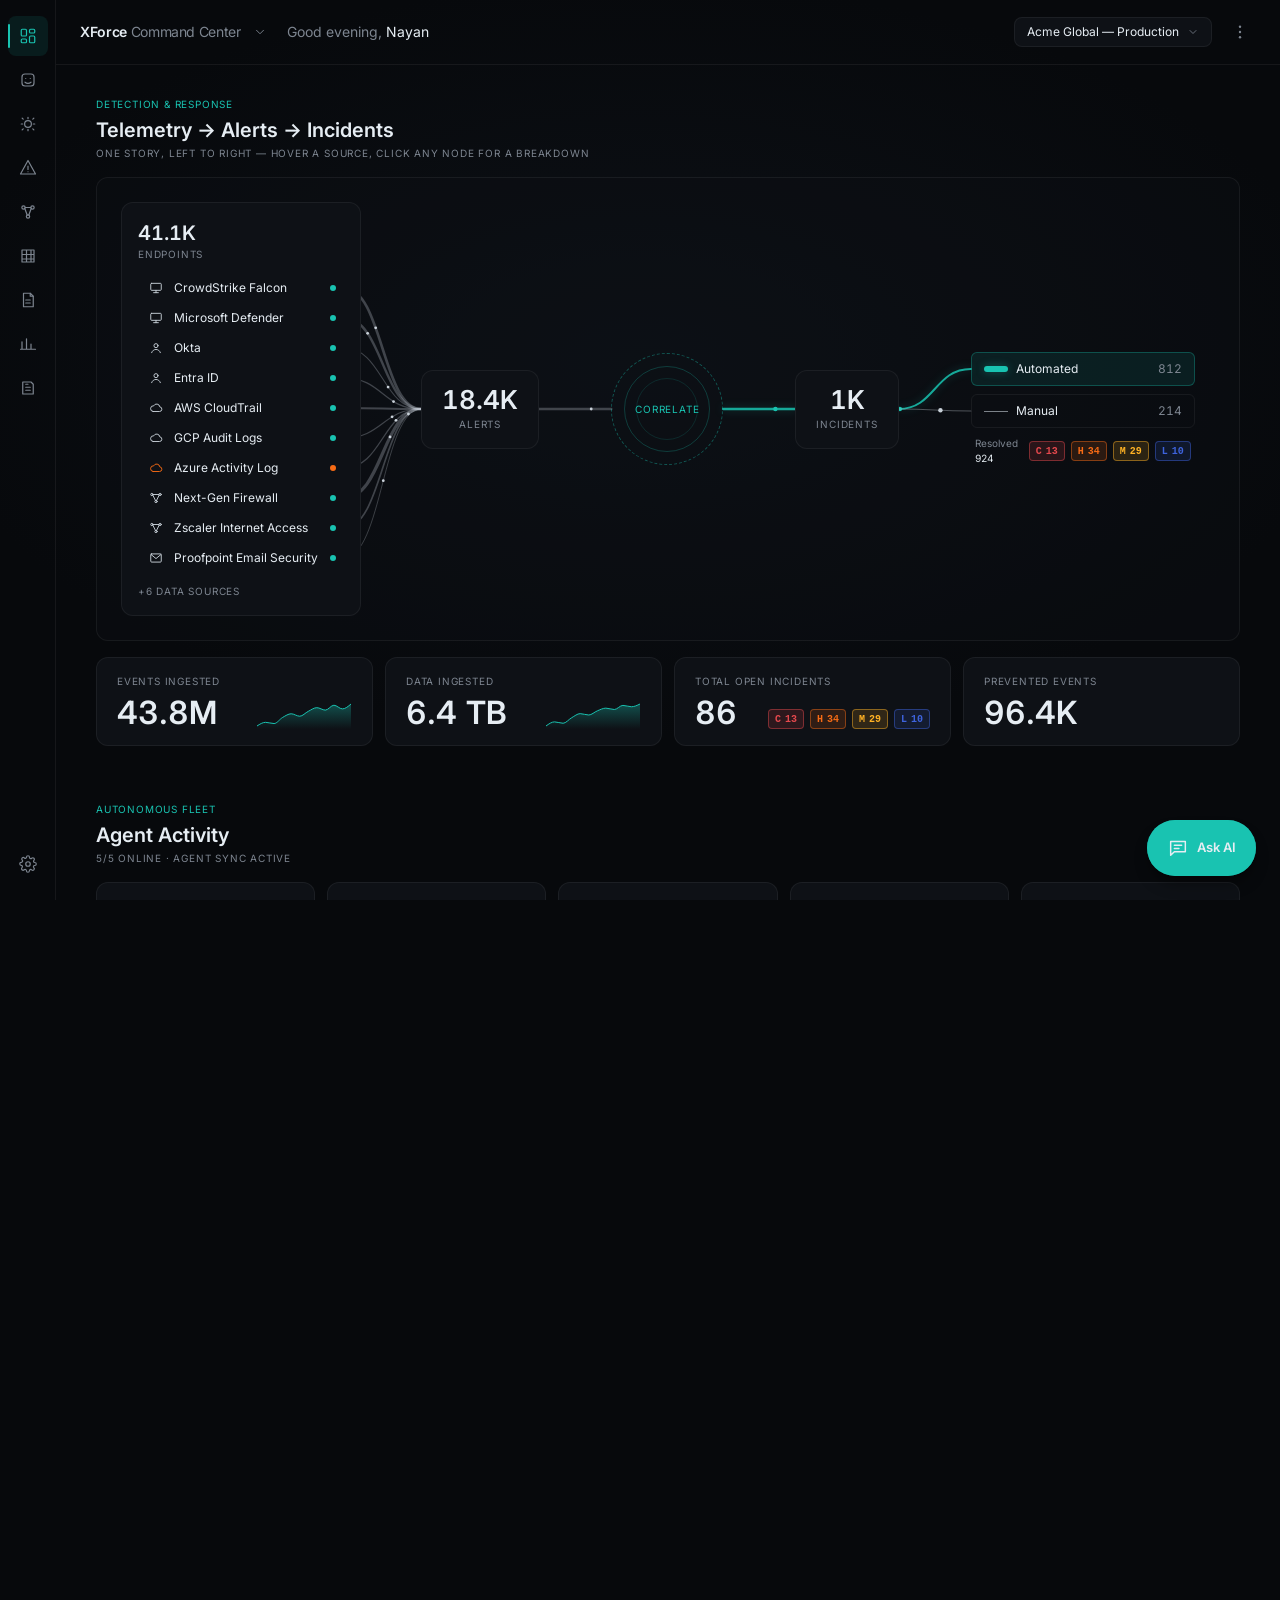
==== xforce/index.html @ 9696b823 "Publish static build (source kept private)" ====
<!doctype html>
<html lang="en">
  <head>
    <meta charset="UTF-8" />
    <link rel="icon" type="image/svg+xml" href="./favicon.svg" />
    <meta name="viewport" content="width=device-width, initial-scale=1.0" />
    <link rel="preconnect" href="https://fonts.googleapis.com" />
    <link rel="preconnect" href="https://fonts.gstatic.com" crossorigin />
    <link
      href="https://fonts.googleapis.com/css2?family=Inter:wght@400;500;600;700&display=swap"
      rel="stylesheet"
    />
    <title>XForce Command Center</title>
    <script type="module" crossorigin src="./assets/index-mY8SQg1w.js"></script>
    <link rel="stylesheet" crossorigin href="./assets/index-CLwzSawb.css">
  </head>
  <body>
    <div id="root"></div>
  </body>
</html>
---- xforce/assets/index-CLwzSawb.css ----
/*! tailwindcss v4.3.3 | MIT License | https://tailwindcss.com */
@layer properties{@supports (((-webkit-hyphens:none)) and (not (margin-trim:inline))) or ((-moz-orient:inline) and (not (color:rgb(from red r g b)))){*,:before,:after,::backdrop{--tw-translate-x:0;--tw-translate-y:0;--tw-translate-z:0;--tw-rotate-x:initial;--tw-rotate-y:initial;--tw-rotate-z:initial;--tw-skew-x:initial;--tw-skew-y:initial;--tw-border-style:solid;--tw-gradient-position:initial;--tw-gradient-from:#0000;--tw-gradient-via:#0000;--tw-gradient-to:#0000;--tw-gradient-stops:initial;--tw-gradient-via-stops:initial;--tw-gradient-from-position:0%;--tw-gradient-via-position:50%;--tw-gradient-to-position:100%;--tw-leading:initial;--tw-font-weight:initial;--tw-tracking:initial;--tw-ordinal:initial;--tw-slashed-zero:initial;--tw-numeric-figure:initial;--tw-numeric-spacing:initial;--tw-numeric-fraction:initial;--tw-shadow:0 0 #0000;--tw-shadow-color:initial;--tw-shadow-alpha:100%;--tw-inset-shadow:0 0 #0000;--tw-inset-shadow-color:initial;--tw-inset-shadow-alpha:100%;--tw-ring-color:initial;--tw-ring-shadow:0 0 #0000;--tw-inset-ring-color:initial;--tw-inset-ring-shadow:0 0 #0000;--tw-ring-inset:initial;--tw-ring-offset-width:0px;--tw-ring-offset-color:#fff;--tw-ring-offset-shadow:0 0 #0000;--tw-blur:initial;--tw-brightness:initial;--tw-contrast:initial;--tw-grayscale:initial;--tw-hue-rotate:initial;--tw-invert:initial;--tw-opacity:initial;--tw-saturate:initial;--tw-sepia:initial;--tw-drop-shadow:initial;--tw-drop-shadow-color:initial;--tw-drop-shadow-alpha:100%;--tw-drop-shadow-size:initial;--tw-scale-x:1;--tw-scale-y:1;--tw-scale-z:1;--tw-outline-style:solid}}}@layer theme{:root,:host{--font-sans:"Inter", ui-sans-serif, system-ui, sans-serif;--font-mono:ui-monospace, SFMono-Regular, Menlo, Monaco, Consolas, "Liberation Mono", "Courier New", monospace;--color-black:#000;--color-white:#fff;--spacing:.25rem;--container-xs:20rem;--container-sm:24rem;--text-xs:.75rem;--text-xs--line-height:calc(1 / .75);--text-sm:.875rem;--text-sm--line-height:calc(1.25 / .875);--text-base:1rem;--text-base--line-height:calc(1.5 / 1);--text-xl:1.25rem;--text-xl--line-height:calc(1.75 / 1.25);--text-2xl:1.5rem;--text-2xl--line-height:calc(2 / 1.5);--font-weight-normal:400;--font-weight-medium:500;--font-weight-semibold:600;--tracking-tight:-.025em;--leading-tight:1.25;--leading-relaxed:1.625;--radius-sm:.25rem;--radius-md:.375rem;--radius-lg:.5rem;--animate-spin:spin 1s linear infinite;--animate-ping:ping 1s cubic-bezier(0, 0, .2, 1) infinite;--animate-pulse:pulse 2s cubic-bezier(.4, 0, .6, 1) infinite;--default-transition-duration:.15s;--default-transition-timing-function:cubic-bezier(.4, 0, .2, 1);--default-font-family:var(--font-sans);--default-mono-font-family:var(--font-mono);--color-bg-base:#07090c;--color-bg-vignette:#0d1117;--color-surface:#0e1116;--color-surface-border:#ffffff0f;--color-accent:#19c3b1;--color-accent-glow:#19c3b159;--color-neutral-line:#c9d1d9;--color-text-primary:#e6edf3;--color-text-muted:#7d8590;--color-sev-critical:#e5484d;--color-sev-high:#f76b15;--color-sev-medium:#ffb224;--color-sev-low:#3e63dd;--radius-card:12px}}@layer base{*,:after,:before,::backdrop{box-sizing:border-box;border:0 solid;margin:0;padding:0}::file-selector-button{box-sizing:border-box;border:0 solid;margin:0;padding:0}html,:host{-webkit-text-size-adjust:100%;tab-size:4;line-height:1.5;font-family:var(--default-font-family,-apple-system, BlinkMacSystemFont, "Segoe UI", Roboto, "Helvetica Neue", "Noto Sans", Arial, sans-serif, "Apple Color Emoji", "Segoe UI Emoji", "Segoe UI Symbol", "Noto Color Emoji");font-feature-settings:var(--default-font-feature-settings,normal);font-variation-settings:var(--default-font-variation-settings,normal);-webkit-tap-highlight-color:transparent}hr{height:0;color:inherit;border-top-width:1px}abbr:where([title]){-webkit-text-decoration:underline dotted;text-decoration:underline dotted}h1,h2,h3,h4,h5,h6{font-size:inherit;font-weight:inherit}a{color:inherit;-webkit-text-decoration:inherit;-webkit-text-decoration:inherit;-webkit-text-decoration:inherit;-webkit-text-decoration:inherit;text-decoration:inherit}b,strong{font-weight:bolder}code,kbd,samp,pre{font-family:var(--default-mono-font-family,ui-monospace, SFMono-Regular, Menlo, Monaco, Consolas, "Liberation Mono", "Courier New", monospace);font-feature-settings:var(--default-mono-font-feature-settings,normal);font-variation-settings:var(--default-mono-font-variation-settings,normal);font-size:1em}small{font-size:80%}sub,sup{vertical-align:baseline;font-size:75%;line-height:0;position:relative}sub{bottom:-.25em}sup{top:-.5em}table{text-indent:0;border-color:inherit;border-collapse:collapse}:-moz-focusring:where(:not(iframe)){outline:auto}progress{vertical-align:baseline}summary{display:list-item}ol,ul,menu{list-style:none}img,svg,video,canvas,audio,iframe,embed,object{vertical-align:middle;display:block}img,video{max-width:100%;height:auto}button,input,select,optgroup,textarea{font:inherit;font-feature-settings:inherit;font-variation-settings:inherit;letter-spacing:inherit;color:inherit;opacity:1;background-color:#0000;border-radius:0}::file-selector-button{font:inherit;font-feature-settings:inherit;font-variation-settings:inherit;letter-spacing:inherit;color:inherit;opacity:1;background-color:#0000;border-radius:0}:where(select:is([multiple],[size])) optgroup{font-weight:bolder}:where(select:is([multiple],[size])) optgroup option{padding-inline-start:20px}::file-selector-button{margin-inline-end:4px}::placeholder{opacity:1}@supports (not ((-webkit-appearance:-apple-pay-button))) or (contain-intrinsic-size:1px){::placeholder{color:currentColor}@supports (color:color-mix(in lab, red, red)){::placeholder{color:color-mix(in oklab, currentcolor 50%, transparent)}}}textarea{resize:vertical}::-webkit-search-decoration{-webkit-appearance:none}::-webkit-date-and-time-value{min-height:1lh;text-align:inherit}::-webkit-datetime-edit{display:inline-flex}::-webkit-datetime-edit-fields-wrapper{padding:0}::-webkit-datetime-edit{padding-block:0}::-webkit-datetime-edit-year-field{padding-block:0}::-webkit-datetime-edit-month-field{padding-block:0}::-webkit-datetime-edit-day-field{padding-block:0}::-webkit-datetime-edit-hour-field{padding-block:0}::-webkit-datetime-edit-minute-field{padding-block:0}::-webkit-datetime-edit-second-field{padding-block:0}::-webkit-datetime-edit-millisecond-field{padding-block:0}::-webkit-datetime-edit-meridiem-field{padding-block:0}::-webkit-calendar-picker-indicator{line-height:1}:-moz-ui-invalid{box-shadow:none}button,input:where([type=button],[type=reset],[type=submit]){appearance:button}::file-selector-button{appearance:button}::-webkit-inner-spin-button{height:auto}::-webkit-outer-spin-button{height:auto}[hidden]:where(:not([hidden=until-found])){display:none!important}}@layer components;@layer utilities{.pointer-events-none{pointer-events:none}.visible{visibility:visible}.sr-only{clip-path:inset(50%);white-space:nowrap;border-width:0;width:1px;height:1px;margin:-1px;padding:0;position:absolute;overflow:hidden}.absolute{position:absolute}.fixed{position:fixed}.relative{position:relative}.static{position:static}.inset-0{inset:0}.inset-3{inset:calc(var(--spacing) * 3)}.inset-6{inset:calc(var(--spacing) * 6)}.top-0{top:0}.top-0\.5{top:calc(var(--spacing) * .5)}.top-1\/2{top:50%}.right-0{right:0}.right-6{right:calc(var(--spacing) * 6)}.bottom-0{bottom:0}.bottom-6{bottom:calc(var(--spacing) * 6)}.bottom-24{bottom:calc(var(--spacing) * 24)}.-left-\[29px\]{left:-29px}.left-0{left:0}.left-14{left:calc(var(--spacing) * 14)}.isolate{isolation:isolate}.-z-10{z-index:calc(10 * -1)}.z-10{z-index:10}.z-20{z-index:20}.z-30{z-index:30}.z-40{z-index:40}.z-50{z-index:50}.container{width:100%}@media (width>=40rem){.container{max-width:40rem}}@media (width>=48rem){.container{max-width:48rem}}@media (width>=64rem){.container{max-width:64rem}}@media (width>=80rem){.container{max-width:80rem}}@media (width>=96rem){.container{max-width:96rem}}.mx-auto{margin-inline:auto}.mt-0\.5{margin-top:calc(var(--spacing) * .5)}.mt-1{margin-top:var(--spacing)}.mt-1\.5{margin-top:calc(var(--spacing) * 1.5)}.mt-3{margin-top:calc(var(--spacing) * 3)}.mt-4{margin-top:calc(var(--spacing) * 4)}.mt-6{margin-top:calc(var(--spacing) * 6)}.mb-3{margin-bottom:calc(var(--spacing) * 3)}.mb-4{margin-bottom:calc(var(--spacing) * 4)}.ml-0\.5{margin-left:calc(var(--spacing) * .5)}.ml-2{margin-left:calc(var(--spacing) * 2)}.ml-auto{margin-left:auto}.flex{display:flex}.grid{display:grid}.hidden{display:none}.inline-block{display:inline-block}.aspect-square{aspect-ratio:1}.h-1\.5{height:calc(var(--spacing) * 1.5)}.h-2{height:calc(var(--spacing) * 2)}.h-3\.5{height:calc(var(--spacing) * 3.5)}.h-5{height:calc(var(--spacing) * 5)}.h-6{height:calc(var(--spacing) * 6)}.h-7{height:calc(var(--spacing) * 7)}.h-8{height:calc(var(--spacing) * 8)}.h-9{height:calc(var(--spacing) * 9)}.h-10{height:calc(var(--spacing) * 10)}.h-14{height:calc(var(--spacing) * 14)}.h-28{height:calc(var(--spacing) * 28)}.h-36{height:calc(var(--spacing) * 36)}.h-\[380px\]{height:380px}.h-\[520px\]{height:520px}.h-fit{height:fit-content}.h-full{height:100%}.h-px{height:1px}.h-screen{height:100vh}.max-h-56{max-height:calc(var(--spacing) * 56)}.min-h-\[28px\]{min-height:28px}.min-h-\[420px\]{min-height:420px}.min-h-\[720px\]{min-height:720px}.w-0\.5{width:calc(var(--spacing) * .5)}.w-1\.5{width:calc(var(--spacing) * 1.5)}.w-2{width:calc(var(--spacing) * 2)}.w-3\.5{width:calc(var(--spacing) * 3.5)}.w-5{width:calc(var(--spacing) * 5)}.w-6{width:calc(var(--spacing) * 6)}.w-7{width:calc(var(--spacing) * 7)}.w-8{width:calc(var(--spacing) * 8)}.w-9{width:calc(var(--spacing) * 9)}.w-10{width:calc(var(--spacing) * 10)}.w-14{width:calc(var(--spacing) * 14)}.w-28{width:calc(var(--spacing) * 28)}.w-48{width:calc(var(--spacing) * 48)}.w-56{width:calc(var(--spacing) * 56)}.w-60{width:calc(var(--spacing) * 60)}.w-\[132px\]{width:132px}.w-\[380px\]{width:380px}.w-fit{width:fit-content}.w-full{width:100%}.max-w-\[68ch\]{max-width:68ch}.max-w-\[85\%\]{max-width:85%}.max-w-\[92\%\]{max-width:92%}.max-w-\[1400px\]{max-width:1400px}.max-w-\[calc\(100vw-2rem\)\]{max-width:calc(100vw - 2rem)}.max-w-sm{max-width:var(--container-sm)}.max-w-xs{max-width:var(--container-xs)}.min-w-0{min-width:0}.min-w-max{min-width:max-content}.flex-1{flex:1}.shrink-0{flex-shrink:0}.-translate-y-1\/2{--tw-translate-y:calc(calc(1 / 2 * 100%) * -1);translate:var(--tw-translate-x) var(--tw-translate-y)}.transform{transform:var(--tw-rotate-x,) var(--tw-rotate-y,) var(--tw-rotate-z,) var(--tw-skew-x,) var(--tw-skew-y,)}.animate-ping{animation:var(--animate-ping)}.animate-pulse{animation:var(--animate-pulse)}.animate-spin{animation:var(--animate-spin)}.cursor-pointer{cursor:pointer}.resize{resize:both}.scroll-mt-20{scroll-margin-top:calc(var(--spacing) * 20)}.list-none{list-style-type:none}.grid-cols-2{grid-template-columns:repeat(2,minmax(0,1fr))}.grid-cols-7{grid-template-columns:repeat(7,minmax(0,1fr))}.grid-cols-\[26px_1fr_auto\]{grid-template-columns:26px 1fr auto}.grid-cols-\[70px_1fr_auto\]{grid-template-columns:70px 1fr auto}.flex-col{flex-direction:column}.flex-wrap{flex-wrap:wrap}.items-baseline{align-items:baseline}.items-center{align-items:center}.items-end{align-items:flex-end}.items-start{align-items:flex-start}.justify-around{justify-content:space-around}.justify-between{justify-content:space-between}.justify-center{justify-content:center}.gap-0\.5{gap:calc(var(--spacing) * .5)}.gap-1{gap:var(--spacing)}.gap-1\.5{gap:calc(var(--spacing) * 1.5)}.gap-2{gap:calc(var(--spacing) * 2)}.gap-3{gap:calc(var(--spacing) * 3)}.gap-4{gap:calc(var(--spacing) * 4)}.gap-5{gap:calc(var(--spacing) * 5)}.gap-8{gap:calc(var(--spacing) * 8)}.gap-14{gap:calc(var(--spacing) * 14)}.truncate{text-overflow:ellipsis;white-space:nowrap;overflow:hidden}.overflow-hidden{overflow:hidden}.overflow-visible{overflow:visible}.overflow-x-auto{overflow-x:auto}.overflow-x-hidden{overflow-x:hidden}.overflow-y-auto{overflow-y:auto}.rounded{border-radius:.25rem}.rounded-\[4px\]{border-radius:4px}.rounded-card{border-radius:var(--radius-card)}.rounded-full{border-radius:2147483647px}.rounded-lg{border-radius:var(--radius-lg)}.rounded-md{border-radius:var(--radius-md)}.rounded-sm{border-radius:var(--radius-sm)}.rounded-t-sm{border-top-left-radius:var(--radius-sm);border-top-right-radius:var(--radius-sm)}.rounded-br-sm{border-bottom-right-radius:var(--radius-sm)}.border{border-style:var(--tw-border-style);border-width:1px}.border-2{border-style:var(--tw-border-style);border-width:2px}.border-t{border-top-style:var(--tw-border-style);border-top-width:1px}.border-r{border-right-style:var(--tw-border-style);border-right-width:1px}.border-b{border-bottom-style:var(--tw-border-style);border-bottom-width:1px}.border-l{border-left-style:var(--tw-border-style);border-left-width:1px}.border-dashed{--tw-border-style:dashed;border-style:dashed}.border-accent{border-color:var(--color-accent)}.border-accent\/15{border-color:#19c3b126}@supports (color:color-mix(in lab, red, red)){.border-accent\/15{border-color:color-mix(in oklab, var(--color-accent) 15%, transparent)}}.border-accent\/25{border-color:#19c3b140}@supports (color:color-mix(in lab, red, red)){.border-accent\/25{border-color:color-mix(in oklab, var(--color-accent) 25%, transparent)}}.border-accent\/30{border-color:#19c3b14d}@supports (color:color-mix(in lab, red, red)){.border-accent\/30{border-color:color-mix(in oklab, var(--color-accent) 30%, transparent)}}.border-accent\/40{border-color:#19c3b166}@supports (color:color-mix(in lab, red, red)){.border-accent\/40{border-color:color-mix(in oklab, var(--color-accent) 40%, transparent)}}.border-neutral-line\/30{border-color:#c9d1d94d}@supports (color:color-mix(in lab, red, red)){.border-neutral-line\/30{border-color:color-mix(in oklab, var(--color-neutral-line) 30%, transparent)}}.border-sev-critical{border-color:var(--color-sev-critical)}.border-sev-critical\/50{border-color:#e5484d80}@supports (color:color-mix(in lab, red, red)){.border-sev-critical\/50{border-color:color-mix(in oklab, var(--color-sev-critical) 50%, transparent)}}.border-sev-high\/40{border-color:#f76b1566}@supports (color:color-mix(in lab, red, red)){.border-sev-high\/40{border-color:color-mix(in oklab, var(--color-sev-high) 40%, transparent)}}.border-sev-medium\/45{border-color:#ffb22473}@supports (color:color-mix(in lab, red, red)){.border-sev-medium\/45{border-color:color-mix(in oklab, var(--color-sev-medium) 45%, transparent)}}.border-surface-border{border-color:var(--color-surface-border)}.border-text-muted{border-color:var(--color-text-muted)}.border-white\/5{border-color:#ffffff0d}@supports (color:color-mix(in lab, red, red)){.border-white\/5{border-color:color-mix(in oklab, var(--color-white) 5%, transparent)}}.border-t-transparent{border-top-color:#0000}.bg-accent{background-color:var(--color-accent)}.bg-accent\/10{background-color:#19c3b11a}@supports (color:color-mix(in lab, red, red)){.bg-accent\/10{background-color:color-mix(in oklab, var(--color-accent) 10%, transparent)}}.bg-accent\/15{background-color:#19c3b126}@supports (color:color-mix(in lab, red, red)){.bg-accent\/15{background-color:color-mix(in oklab, var(--color-accent) 15%, transparent)}}.bg-accent\/20{background-color:#19c3b133}@supports (color:color-mix(in lab, red, red)){.bg-accent\/20{background-color:color-mix(in oklab, var(--color-accent) 20%, transparent)}}.bg-bg-base{background-color:var(--color-bg-base)}.bg-bg-base\/60{background-color:#07090c99}@supports (color:color-mix(in lab, red, red)){.bg-bg-base\/60{background-color:color-mix(in oklab, var(--color-bg-base) 60%, transparent)}}.bg-black\/50{background-color:#00000080}@supports (color:color-mix(in lab, red, red)){.bg-black\/50{background-color:color-mix(in oklab, var(--color-black) 50%, transparent)}}.bg-neutral-line\/60{background-color:#c9d1d999}@supports (color:color-mix(in lab, red, red)){.bg-neutral-line\/60{background-color:color-mix(in oklab, var(--color-neutral-line) 60%, transparent)}}.bg-sev-critical{background-color:var(--color-sev-critical)}.bg-sev-critical\/15{background-color:#e5484d26}@supports (color:color-mix(in lab, red, red)){.bg-sev-critical\/15{background-color:color-mix(in oklab, var(--color-sev-critical) 15%, transparent)}}.bg-sev-high{background-color:var(--color-sev-high)}.bg-sev-high\/10{background-color:#f76b151a}@supports (color:color-mix(in lab, red, red)){.bg-sev-high\/10{background-color:color-mix(in oklab, var(--color-sev-high) 10%, transparent)}}.bg-sev-medium{background-color:var(--color-sev-medium)}.bg-sev-medium\/12{background-color:#ffb2241f}@supports (color:color-mix(in lab, red, red)){.bg-sev-medium\/12{background-color:color-mix(in oklab, var(--color-sev-medium) 12%, transparent)}}.bg-surface{background-color:var(--color-surface)}.bg-surface\/40{background-color:#0e111666}@supports (color:color-mix(in lab, red, red)){.bg-surface\/40{background-color:color-mix(in oklab, var(--color-surface) 40%, transparent)}}.bg-transparent{background-color:#0000}.bg-white\/5{background-color:#ffffff0d}@supports (color:color-mix(in lab, red, red)){.bg-white\/5{background-color:color-mix(in oklab, var(--color-white) 5%, transparent)}}.bg-gradient-to-b{--tw-gradient-position:to bottom in oklab;background-image:linear-gradient(var(--tw-gradient-stops))}.from-accent{--tw-gradient-from:var(--color-accent);--tw-gradient-stops:var(--tw-gradient-via-stops,var(--tw-gradient-position), var(--tw-gradient-from) var(--tw-gradient-from-position), var(--tw-gradient-to) var(--tw-gradient-to-position))}.to-accent\/30{--tw-gradient-to:#19c3b14d}@supports (color:color-mix(in lab, red, red)){.to-accent\/30{--tw-gradient-to:color-mix(in oklab, var(--color-accent) 30%, transparent)}}.to-accent\/30{--tw-gradient-stops:var(--tw-gradient-via-stops,var(--tw-gradient-position), var(--tw-gradient-from) var(--tw-gradient-from-position), var(--tw-gradient-to) var(--tw-gradient-to-position))}.p-1\.5{padding:calc(var(--spacing) * 1.5)}.p-3{padding:calc(var(--spacing) * 3)}.p-4{padding:calc(var(--spacing) * 4)}.p-5{padding:calc(var(--spacing) * 5)}.p-6{padding:calc(var(--spacing) * 6)}.px-1{padding-inline:var(--spacing)}.px-1\.5{padding-inline:calc(var(--spacing) * 1.5)}.px-2{padding-inline:calc(var(--spacing) * 2)}.px-2\.5{padding-inline:calc(var(--spacing) * 2.5)}.px-3{padding-inline:calc(var(--spacing) * 3)}.px-4{padding-inline:calc(var(--spacing) * 4)}.px-5{padding-inline:calc(var(--spacing) * 5)}.px-6{padding-inline:calc(var(--spacing) * 6)}.py-0\.5{padding-block:calc(var(--spacing) * .5)}.py-1{padding-block:var(--spacing)}.py-1\.5{padding-block:calc(var(--spacing) * 1.5)}.py-2{padding-block:calc(var(--spacing) * 2)}.py-2\.5{padding-block:calc(var(--spacing) * 2.5)}.py-3{padding-block:calc(var(--spacing) * 3)}.py-3\.5{padding-block:calc(var(--spacing) * 3.5)}.py-4{padding-block:calc(var(--spacing) * 4)}.py-5{padding-block:calc(var(--spacing) * 5)}.py-6{padding-block:calc(var(--spacing) * 6)}.py-8{padding-block:calc(var(--spacing) * 8)}.pb-1\.5{padding-bottom:calc(var(--spacing) * 1.5)}.pb-2{padding-bottom:calc(var(--spacing) * 2)}.pl-6{padding-left:calc(var(--spacing) * 6)}.text-center{text-align:center}.text-left{text-align:left}.align-middle{vertical-align:middle}.font-mono{font-family:var(--font-mono)}.text-2xl{font-size:var(--text-2xl);line-height:var(--tw-leading,var(--text-2xl--line-height))}.text-base{font-size:var(--text-base);line-height:var(--tw-leading,var(--text-base--line-height))}.text-sm{font-size:var(--text-sm);line-height:var(--tw-leading,var(--text-sm--line-height))}.text-xl{font-size:var(--text-xl);line-height:var(--tw-leading,var(--text-xl--line-height))}.text-xs{font-size:var(--text-xs);line-height:var(--tw-leading,var(--text-xs--line-height))}.text-\[9\.5px\]{font-size:9.5px}.text-\[10\.5px\]{font-size:10.5px}.text-\[10px\]{font-size:10px}.text-\[11\.5px\]{font-size:11.5px}.text-\[11px\]{font-size:11px}.text-\[13px\]{font-size:13px}.text-\[26px\]{font-size:26px}.text-\[28px\]{font-size:28px}.leading-none{--tw-leading:1;line-height:1}.leading-relaxed{--tw-leading:var(--leading-relaxed);line-height:var(--leading-relaxed)}.leading-tight{--tw-leading:var(--leading-tight);line-height:var(--leading-tight)}.font-medium{--tw-font-weight:var(--font-weight-medium);font-weight:var(--font-weight-medium)}.font-normal{--tw-font-weight:var(--font-weight-normal);font-weight:var(--font-weight-normal)}.font-semibold{--tw-font-weight:var(--font-weight-semibold);font-weight:var(--font-weight-semibold)}.tracking-tight{--tw-tracking:var(--tracking-tight);letter-spacing:var(--tracking-tight)}.whitespace-nowrap{white-space:nowrap}.text-accent{color:var(--color-accent)}.text-neutral-line{color:var(--color-neutral-line)}.text-sev-critical{color:var(--color-sev-critical)}.text-sev-high{color:var(--color-sev-high)}.text-sev-medium{color:var(--color-sev-medium)}.text-text-muted{color:var(--color-text-muted)}.text-text-primary{color:var(--color-text-primary)}.tabular-nums{--tw-numeric-spacing:tabular-nums;font-variant-numeric:var(--tw-ordinal,) var(--tw-slashed-zero,) var(--tw-numeric-figure,) var(--tw-numeric-spacing,) var(--tw-numeric-fraction,)}.opacity-15{opacity:.15}.opacity-40{opacity:.4}.opacity-60{opacity:.6}.opacity-90{opacity:.9}.opacity-100{opacity:1}.shadow{--tw-shadow:0 1px 3px 0 var(--tw-shadow-color,#0000001a), 0 1px 2px -1px var(--tw-shadow-color,#0000001a);box-shadow:var(--tw-inset-shadow), var(--tw-inset-ring-shadow), var(--tw-ring-offset-shadow), var(--tw-ring-shadow), var(--tw-shadow)}.shadow-2xl{--tw-shadow:0 25px 50px -12px var(--tw-shadow-color,#00000040);box-shadow:var(--tw-inset-shadow), var(--tw-inset-ring-shadow), var(--tw-ring-offset-shadow), var(--tw-ring-shadow), var(--tw-shadow)}.shadow-\[0_0_8px_var\(--color-accent-glow\)\]{--tw-shadow:0 0 8px var(--tw-shadow-color,var(--color-accent-glow));box-shadow:var(--tw-inset-shadow), var(--tw-inset-ring-shadow), var(--tw-ring-offset-shadow), var(--tw-ring-shadow), var(--tw-shadow)}.shadow-\[0_0_10px_rgba\(229\,72\,77\,0\.2\)\]{--tw-shadow:0 0 10px var(--tw-shadow-color,#e5484d33);box-shadow:var(--tw-inset-shadow), var(--tw-inset-ring-shadow), var(--tw-ring-offset-shadow), var(--tw-ring-shadow), var(--tw-shadow)}.shadow-lg{--tw-shadow:0 10px 15px -3px var(--tw-shadow-color,#0000001a), 0 4px 6px -4px var(--tw-shadow-color,#0000001a);box-shadow:var(--tw-inset-shadow), var(--tw-inset-ring-shadow), var(--tw-ring-offset-shadow), var(--tw-ring-shadow), var(--tw-shadow)}.ring,.ring-1{--tw-ring-shadow:var(--tw-ring-inset,) 0 0 0 calc(1px + var(--tw-ring-offset-width)) var(--tw-ring-color,currentcolor);box-shadow:var(--tw-inset-shadow), var(--tw-inset-ring-shadow), var(--tw-ring-offset-shadow), var(--tw-ring-shadow), var(--tw-shadow)}.shadow-black\/40{--tw-shadow-color:#0006}@supports (color:color-mix(in lab, red, red)){.shadow-black\/40{--tw-shadow-color:color-mix(in oklab, color-mix(in oklab, var(--color-black) 40%, transparent) var(--tw-shadow-alpha), transparent)}}.shadow-black\/50{--tw-shadow-color:#00000080}@supports (color:color-mix(in lab, red, red)){.shadow-black\/50{--tw-shadow-color:color-mix(in oklab, color-mix(in oklab, var(--color-black) 50%, transparent) var(--tw-shadow-alpha), transparent)}}.ring-offset-1{--tw-ring-offset-width:1px;--tw-ring-offset-shadow:var(--tw-ring-inset,) 0 0 0 var(--tw-ring-offset-width) var(--tw-ring-offset-color)}.ring-offset-surface{--tw-ring-offset-color:var(--color-surface)}.filter{filter:var(--tw-blur,) var(--tw-brightness,) var(--tw-contrast,) var(--tw-grayscale,) var(--tw-hue-rotate,) var(--tw-invert,) var(--tw-saturate,) var(--tw-sepia,) var(--tw-drop-shadow,)}.transition{transition-property:color,background-color,border-color,outline-color,text-decoration-color,fill,stroke,--tw-gradient-from,--tw-gradient-via,--tw-gradient-to,opacity,box-shadow,transform,translate,scale,rotate,filter,-webkit-backdrop-filter,backdrop-filter,display,content-visibility,overlay,pointer-events;transition-timing-function:var(--tw-ease,var(--default-transition-timing-function));transition-duration:var(--tw-duration,var(--default-transition-duration))}.transition-colors{transition-property:color,background-color,border-color,outline-color,text-decoration-color,fill,stroke,--tw-gradient-from,--tw-gradient-via,--tw-gradient-to;transition-timing-function:var(--tw-ease,var(--default-transition-timing-function));transition-duration:var(--tw-duration,var(--default-transition-duration))}.transition-opacity{transition-property:opacity;transition-timing-function:var(--tw-ease,var(--default-transition-timing-function));transition-duration:var(--tw-duration,var(--default-transition-duration))}.transition-transform{transition-property:transform,translate,scale,rotate;transition-timing-function:var(--tw-ease,var(--default-transition-timing-function));transition-duration:var(--tw-duration,var(--default-transition-duration))}.\[animation-duration\:1\.6s\]{animation-duration:1.6s}.\[animation-iteration-count\:3\]{animation-iteration-count:3}.placeholder\:text-text-muted::placeholder{color:var(--color-text-muted)}.last\:border-b-0:last-child{border-bottom-style:var(--tw-border-style);border-bottom-width:0}@media (hover:hover){.hover\:-translate-y-0\.5:hover{--tw-translate-y:calc(var(--spacing) * -.5);translate:var(--tw-translate-x) var(--tw-translate-y)}.hover\:scale-105:hover{--tw-scale-x:105%;--tw-scale-y:105%;--tw-scale-z:105%;scale:var(--tw-scale-x) var(--tw-scale-y)}.hover\:border-accent\/50:hover{border-color:#19c3b180}@supports (color:color-mix(in lab, red, red)){.hover\:border-accent\/50:hover{border-color:color-mix(in oklab, var(--color-accent) 50%, transparent)}}.hover\:border-accent\/60:hover{border-color:#19c3b199}@supports (color:color-mix(in lab, red, red)){.hover\:border-accent\/60:hover{border-color:color-mix(in oklab, var(--color-accent) 60%, transparent)}}.hover\:border-accent\/70:hover{border-color:#19c3b1b3}@supports (color:color-mix(in lab, red, red)){.hover\:border-accent\/70:hover{border-color:color-mix(in oklab, var(--color-accent) 70%, transparent)}}.hover\:border-white\/15:hover{border-color:#ffffff26}@supports (color:color-mix(in lab, red, red)){.hover\:border-white\/15:hover{border-color:color-mix(in oklab, var(--color-white) 15%, transparent)}}.hover\:border-white\/20:hover{border-color:#fff3}@supports (color:color-mix(in lab, red, red)){.hover\:border-white\/20:hover{border-color:color-mix(in oklab, var(--color-white) 20%, transparent)}}.hover\:bg-accent\/5:hover{background-color:#19c3b10d}@supports (color:color-mix(in lab, red, red)){.hover\:bg-accent\/5:hover{background-color:color-mix(in oklab, var(--color-accent) 5%, transparent)}}.hover\:bg-sev-critical\/25:hover{background-color:#e5484d40}@supports (color:color-mix(in lab, red, red)){.hover\:bg-sev-critical\/25:hover{background-color:color-mix(in oklab, var(--color-sev-critical) 25%, transparent)}}.hover\:bg-sev-medium\/20:hover{background-color:#ffb22433}@supports (color:color-mix(in lab, red, red)){.hover\:bg-sev-medium\/20:hover{background-color:color-mix(in oklab, var(--color-sev-medium) 20%, transparent)}}.hover\:bg-white\/5:hover{background-color:#ffffff0d}@supports (color:color-mix(in lab, red, red)){.hover\:bg-white\/5:hover{background-color:color-mix(in oklab, var(--color-white) 5%, transparent)}}.hover\:text-text-primary:hover{color:var(--color-text-primary)}}.focus-visible\:bg-white\/5:focus-visible{background-color:#ffffff0d}@supports (color:color-mix(in lab, red, red)){.focus-visible\:bg-white\/5:focus-visible{background-color:color-mix(in oklab, var(--color-white) 5%, transparent)}}.focus-visible\:outline:focus-visible{outline-style:var(--tw-outline-style);outline-width:1px}.focus-visible\:outline-2:focus-visible{outline-style:var(--tw-outline-style);outline-width:2px}.focus-visible\:outline-offset-2:focus-visible{outline-offset:2px}.focus-visible\:outline-accent:focus-visible{outline-color:var(--color-accent)}.focus-visible\:outline-none:focus-visible{--tw-outline-style:none;outline-style:none}.disabled\:opacity-30:disabled{opacity:.3}@media (prefers-reduced-motion:reduce){.motion-reduce\:hidden{display:none}}@media (width>=40rem){.sm\:inline{display:inline}.sm\:grid-cols-3{grid-template-columns:repeat(3,minmax(0,1fr))}.sm\:flex-row{flex-direction:row}.sm\:text-\[32px\]{font-size:32px}}@media (width>=64rem){.lg\:block{display:block}.lg\:w-56{width:calc(var(--spacing) * 56)}.lg\:w-\[240px\]{width:240px}.lg\:shrink-0{flex-shrink:0}.lg\:grid-cols-2{grid-template-columns:repeat(2,minmax(0,1fr))}.lg\:grid-cols-4{grid-template-columns:repeat(4,minmax(0,1fr))}.lg\:grid-cols-5{grid-template-columns:repeat(5,minmax(0,1fr))}.lg\:flex-row{flex-direction:row}.lg\:items-stretch{align-items:stretch}.lg\:gap-10{gap:calc(var(--spacing) * 10)}.lg\:px-10{padding-inline:calc(var(--spacing) * 10)}}}html,body{background:var(--color-bg-base);height:100%;color:var(--color-text-primary);font-family:var(--font-sans);scroll-behavior:smooth}body{background-image:radial-gradient(ellipse 80% 60% at 50% 40%, var(--color-bg-vignette), var(--color-bg-base) 70%);background-attachment:fixed;margin:0}#root{min-height:100%}::selection{background:var(--color-accent-glow)}.tabular-nums{font-variant-numeric:tabular-nums}.label-caps{text-transform:uppercase;letter-spacing:.08em;font-size:10px}@media (prefers-reduced-motion:reduce){*,:before,:after{scroll-behavior:auto!important;transition-duration:.001ms!important;animation-duration:.001ms!important;animation-iteration-count:1!important}}@property --tw-translate-x{syntax:"*";inherits:false;initial-value:0}@property --tw-translate-y{syntax:"*";inherits:false;initial-value:0}@property --tw-translate-z{syntax:"*";inherits:false;initial-value:0}@property --tw-rotate-x{syntax:"*";inherits:false}@property --tw-rotate-y{syntax:"*";inherits:false}@property --tw-rotate-z{syntax:"*";inherits:false}@property --tw-skew-x{syntax:"*";inherits:false}@property --tw-skew-y{syntax:"*";inherits:false}@property --tw-border-style{syntax:"*";inherits:false;initial-value:solid}@property --tw-gradient-position{syntax:"*";inherits:false}@property --tw-gradient-from{syntax:"<color>";inherits:false;initial-value:#0000}@property --tw-gradient-via{syntax:"<color>";inherits:false;initial-value:#0000}@property --tw-gradient-to{syntax:"<color>";inherits:false;initial-value:#0000}@property --tw-gradient-stops{syntax:"*";inherits:false}@property --tw-gradient-via-stops{syntax:"*";inherits:false}@property --tw-gradient-from-position{syntax:"<length-percentage>";inherits:false;initial-value:0%}@property --tw-gradient-via-position{syntax:"<length-percentage>";inherits:false;initial-value:50%}@property --tw-gradient-to-position{syntax:"<length-percentage>";inherits:false;initial-value:100%}@property --tw-leading{syntax:"*";inherits:false}@property --tw-font-weight{syntax:"*";inherits:false}@property --tw-tracking{syntax:"*";inherits:false}@property --tw-ordinal{syntax:"*";inherits:false}@property --tw-slashed-zero{syntax:"*";inherits:false}@property --tw-numeric-figure{syntax:"*";inherits:false}@property --tw-numeric-spacing{syntax:"*";inherits:false}@property --tw-numeric-fraction{syntax:"*";inherits:false}@property --tw-shadow{syntax:"*";inherits:false;initial-value:0 0 #0000}@property --tw-shadow-color{syntax:"*";inherits:false}@property --tw-shadow-alpha{syntax:"<percentage>";inherits:false;initial-value:100%}@property --tw-inset-shadow{syntax:"*";inherits:false;initial-value:0 0 #0000}@property --tw-inset-shadow-color{syntax:"*";inherits:false}@property --tw-inset-shadow-alpha{syntax:"<percentage>";inherits:false;initial-value:100%}@property --tw-ring-color{syntax:"*";inherits:false}@property --tw-ring-shadow{syntax:"*";inherits:false;initial-value:0 0 #0000}@property --tw-inset-ring-color{syntax:"*";inherits:false}@property --tw-inset-ring-shadow{syntax:"*";inherits:false;initial-value:0 0 #0000}@property --tw-ring-inset{syntax:"*";inherits:false}@property --tw-ring-offset-width{syntax:"<length>";inherits:false;initial-value:0}@property --tw-ring-offset-color{syntax:"*";inherits:false;initial-value:#fff}@property --tw-ring-offset-shadow{syntax:"*";inherits:false;initial-value:0 0 #0000}@property --tw-blur{syntax:"*";inherits:false}@property --tw-brightness{syntax:"*";inherits:false}@property --tw-contrast{syntax:"*";inherits:false}@property --tw-grayscale{syntax:"*";inherits:false}@property --tw-hue-rotate{syntax:"*";inherits:false}@property --tw-invert{syntax:"*";inherits:false}@property --tw-opacity{syntax:"*";inherits:false}@property --tw-saturate{syntax:"*";inherits:false}@property --tw-sepia{syntax:"*";inherits:false}@property --tw-drop-shadow{syntax:"*";inherits:false}@property --tw-drop-shadow-color{syntax:"*";inherits:false}@property --tw-drop-shadow-alpha{syntax:"<percentage>";inherits:false;initial-value:100%}@property --tw-drop-shadow-size{syntax:"*";inherits:false}@property --tw-scale-x{syntax:"*";inherits:false;initial-value:1}@property --tw-scale-y{syntax:"*";inherits:false;initial-value:1}@property --tw-scale-z{syntax:"*";inherits:false;initial-value:1}@property --tw-outline-style{syntax:"*";inherits:false;initial-value:solid}@keyframes spin{to{transform:rotate(360deg)}}@keyframes ping{75%,to{opacity:0;transform:scale(2)}}@keyframes pulse{50%{opacity:.5}}
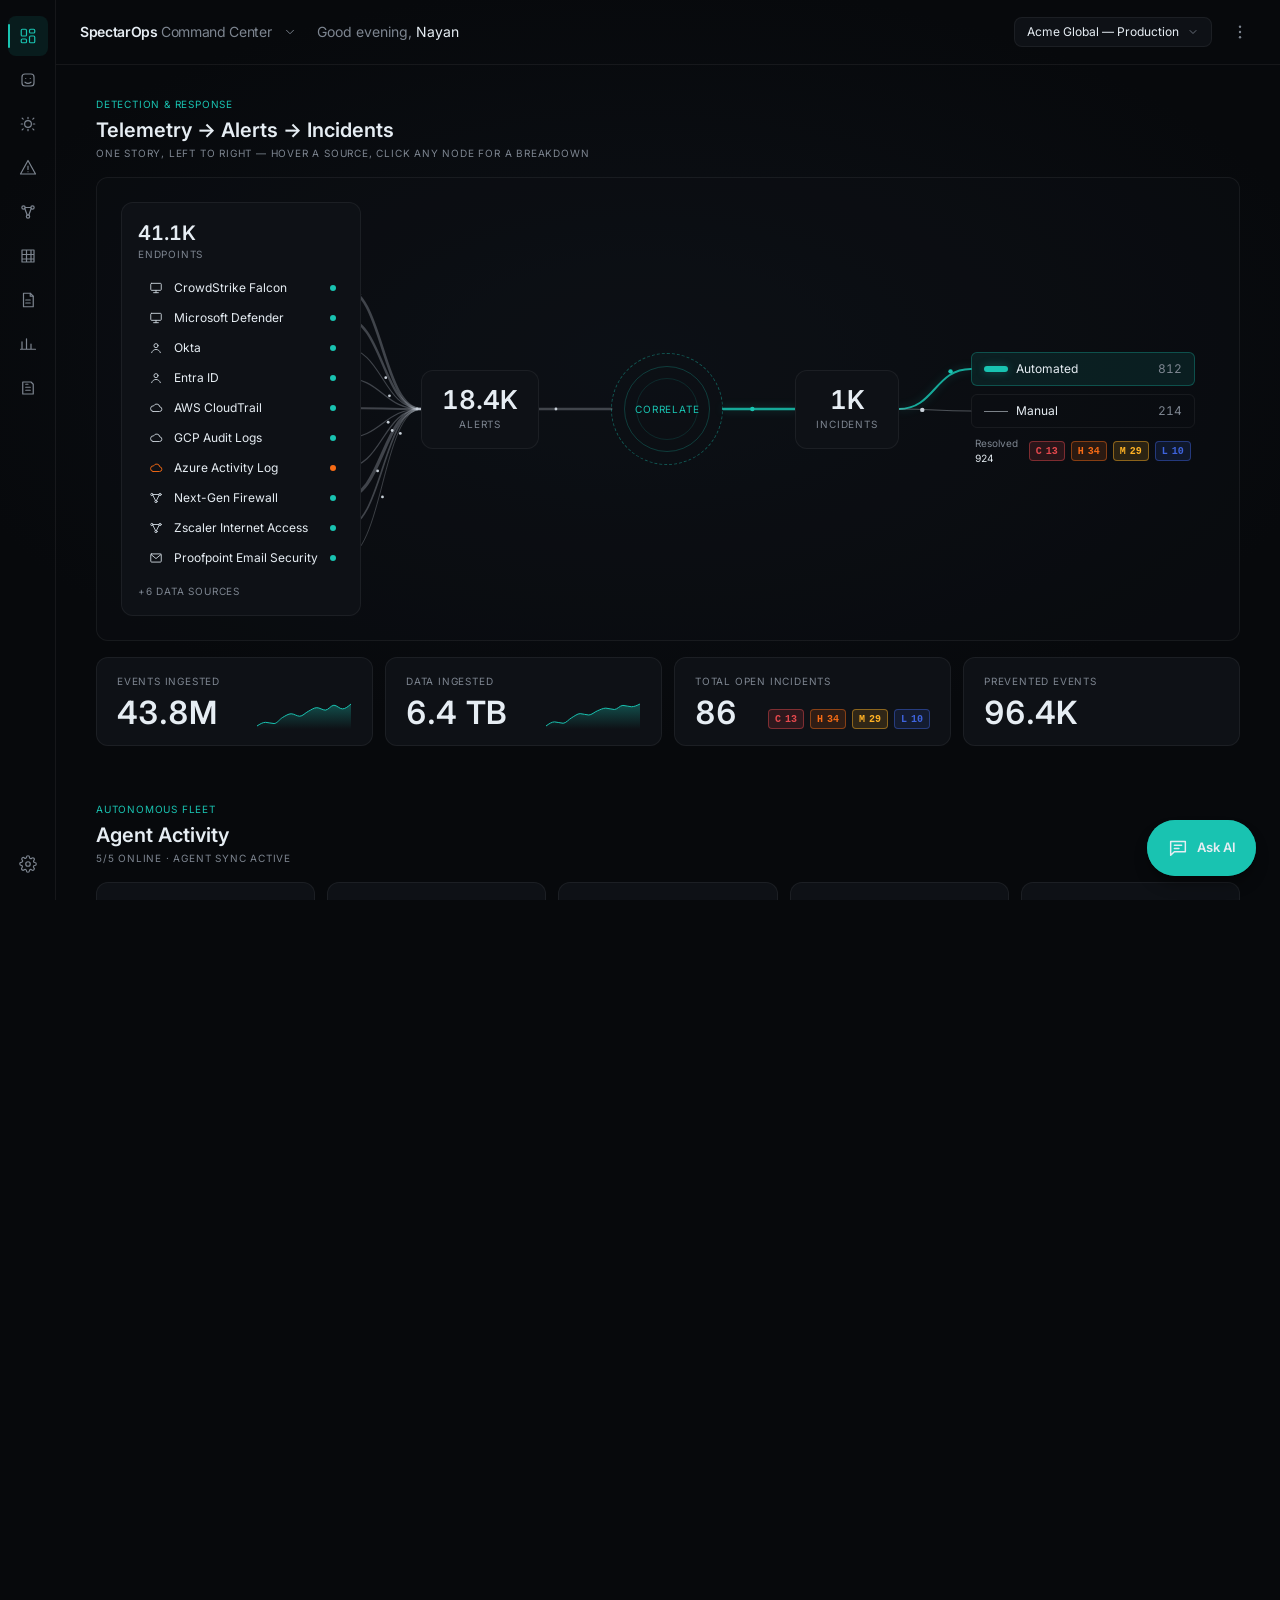
==== commit 177d87fd: "Rebrand: XForce -> SpectarOps Command Center" ====
--- a/xforce/index.html
+++ b/xforce/index.html
@@ -10,8 +10,8 @@
       href="https://fonts.googleapis.com/css2?family=Inter:wght@400;500;600;700&display=swap"
       rel="stylesheet"
     />
-    <title>XForce Command Center</title>
-    <script type="module" crossorigin src="./assets/index-mY8SQg1w.js"></script>
+    <title>SpectarOps Command Center</title>
+    <script type="module" crossorigin src="./assets/index-DdRAbHoZ.js"></script>
     <link rel="stylesheet" crossorigin href="./assets/index-CLwzSawb.css">
   </head>
   <body>
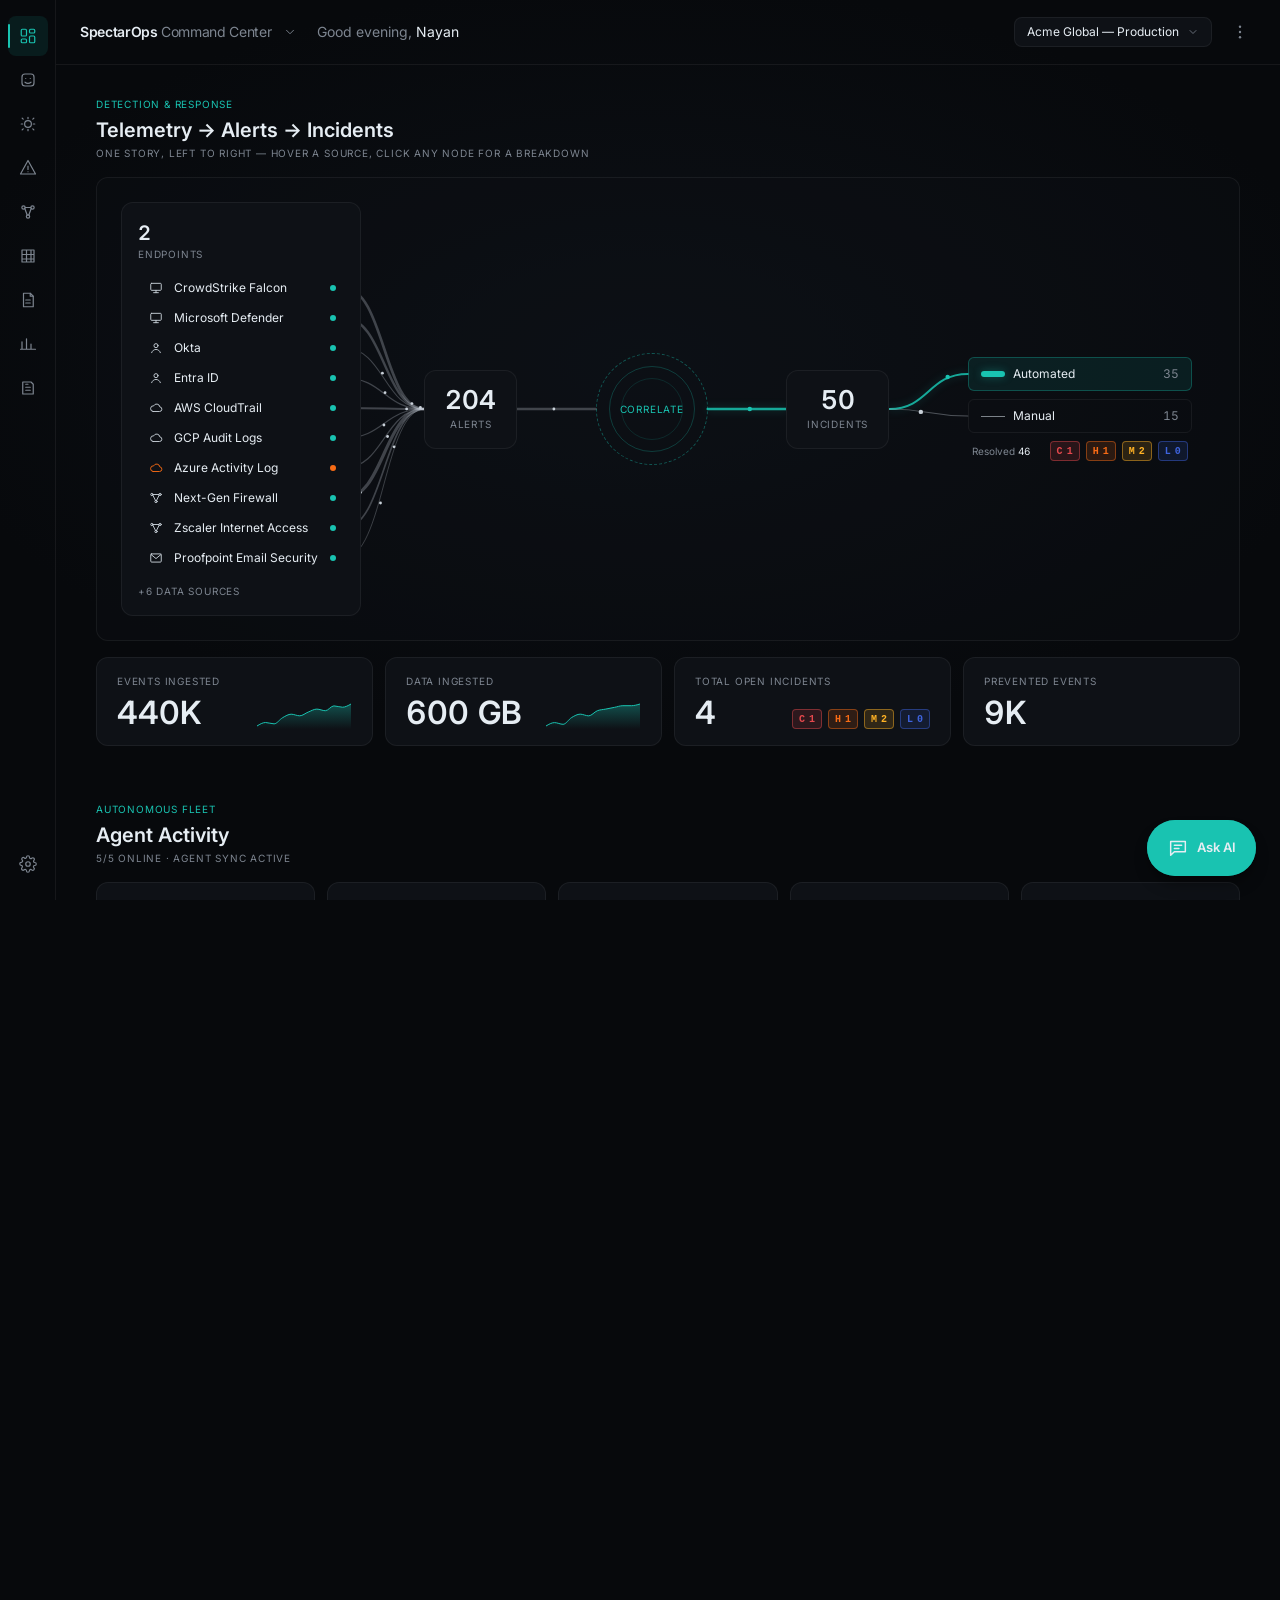
==== commit 8ac841db: "Update live build: pilot-scale metrics Co-Authored-By: Claude Sonnet 5.5 <noreply@anthropic.com>" ====
--- a/xforce/index.html
+++ b/xforce/index.html
@@ -11,7 +11,7 @@
       rel="stylesheet"
     />
     <title>SpectarOps Command Center</title>
-    <script type="module" crossorigin src="./assets/index-DdRAbHoZ.js"></script>
+    <script type="module" crossorigin src="./assets/index-B4rRiH3E.js"></script>
     <link rel="stylesheet" crossorigin href="./assets/index-CLwzSawb.css">
   </head>
   <body>
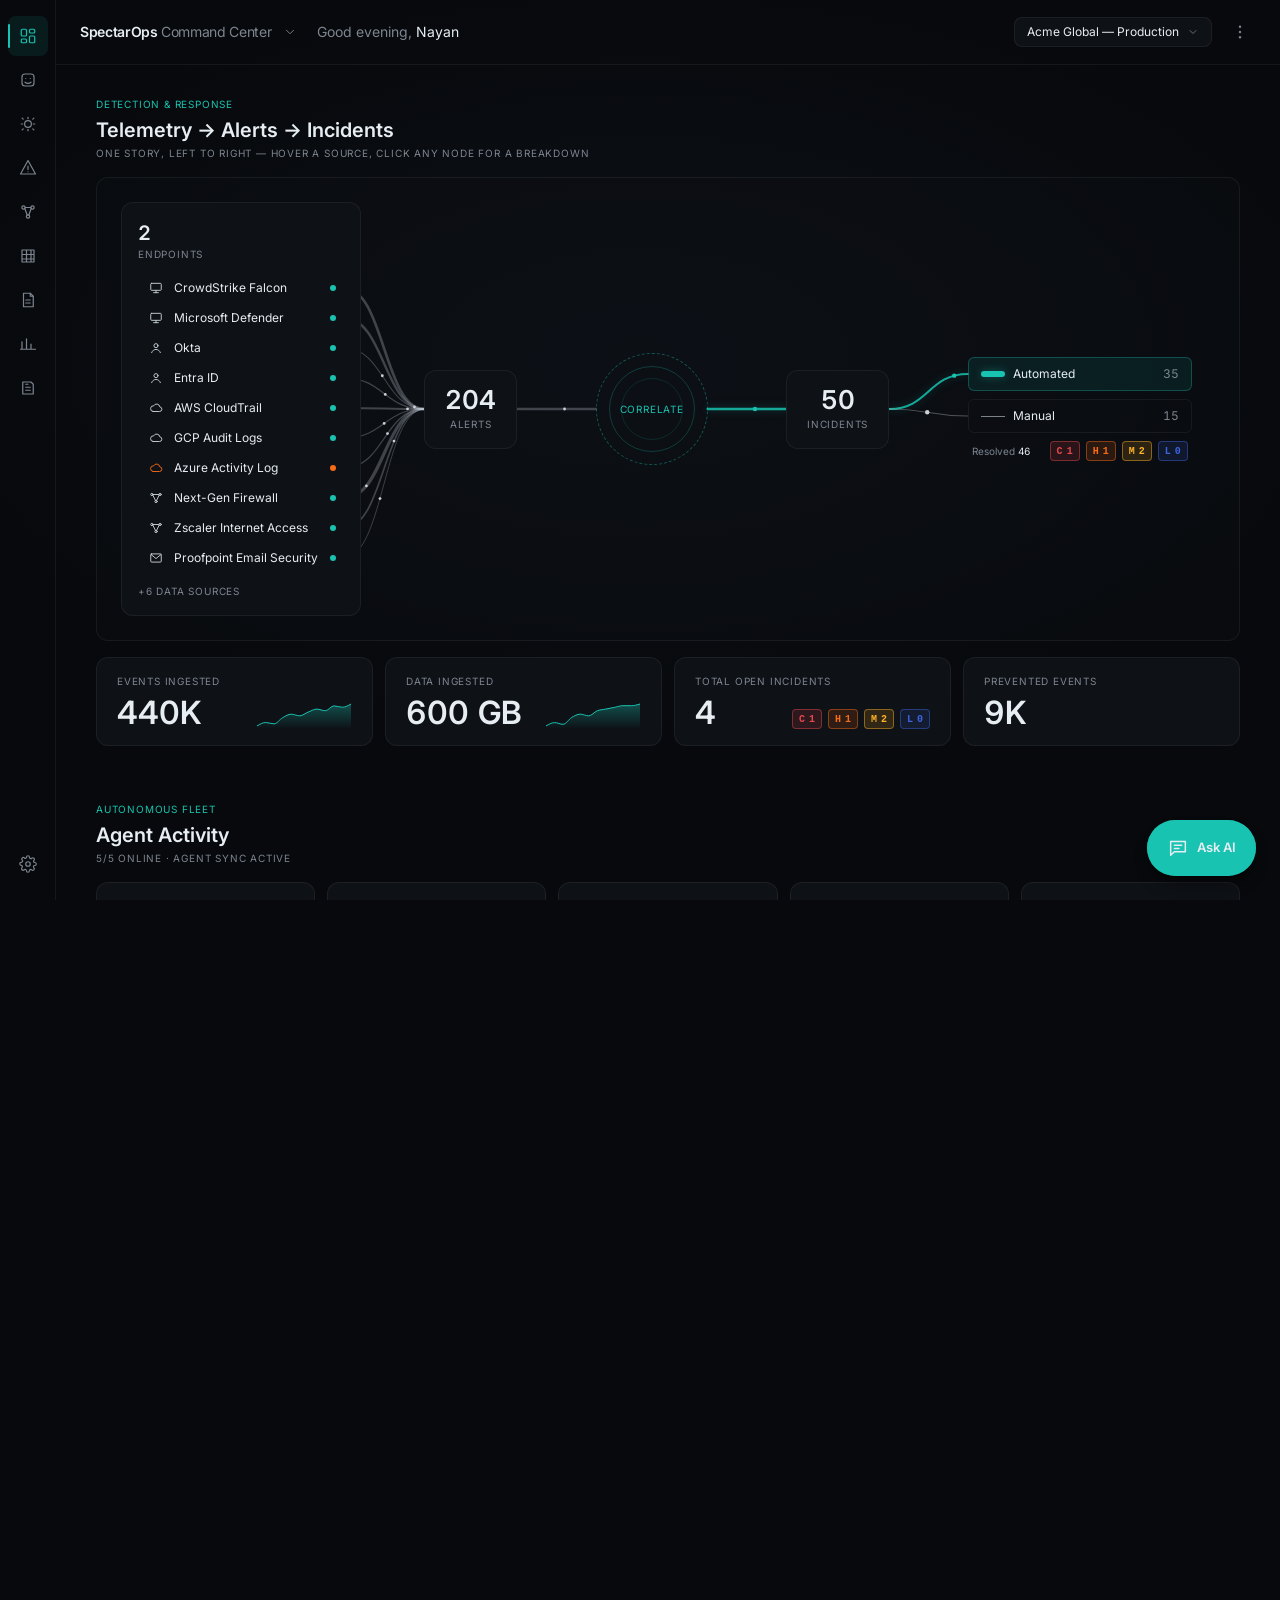
==== commit 4ae45ddb: "Update live build: two-host incident story Co-Authored-By: Claude Sonnet 5.5 <noreply@anthropic.com>" ====
--- a/xforce/index.html
+++ b/xforce/index.html
@@ -11,7 +11,7 @@
       rel="stylesheet"
     />
     <title>SpectarOps Command Center</title>
-    <script type="module" crossorigin src="./assets/index-B4rRiH3E.js"></script>
+    <script type="module" crossorigin src="./assets/index-DQYnL4YC.js"></script>
     <link rel="stylesheet" crossorigin href="./assets/index-CLwzSawb.css">
   </head>
   <body>
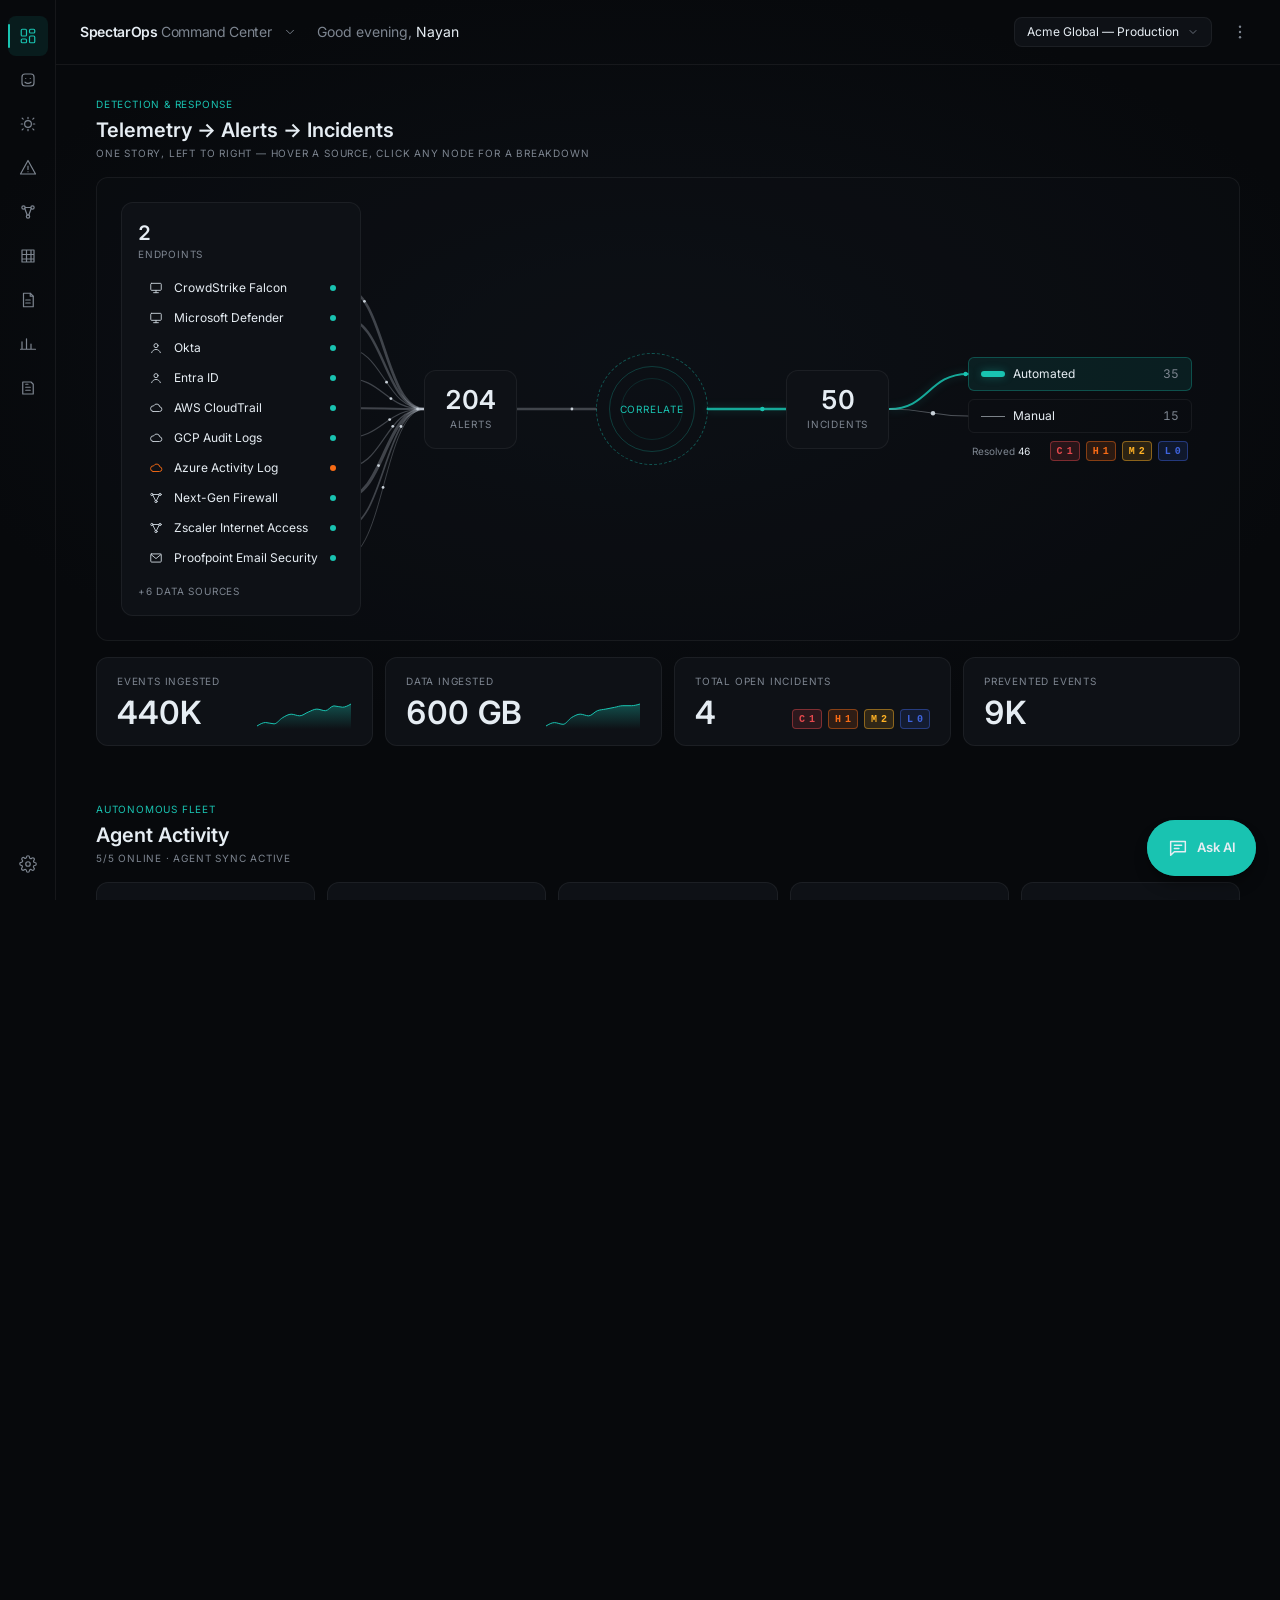
==== commit b49311d9: "Update live build: playbook ID SO-RB-014 Co-Authored-By: Claude Sonnet 5.5 <noreply@anthropic.com>" ====
--- a/xforce/index.html
+++ b/xforce/index.html
@@ -11,7 +11,7 @@
       rel="stylesheet"
     />
     <title>SpectarOps Command Center</title>
-    <script type="module" crossorigin src="./assets/index-DQYnL4YC.js"></script>
+    <script type="module" crossorigin src="./assets/index-BkJJqvzT.js"></script>
     <link rel="stylesheet" crossorigin href="./assets/index-CLwzSawb.css">
   </head>
   <body>
